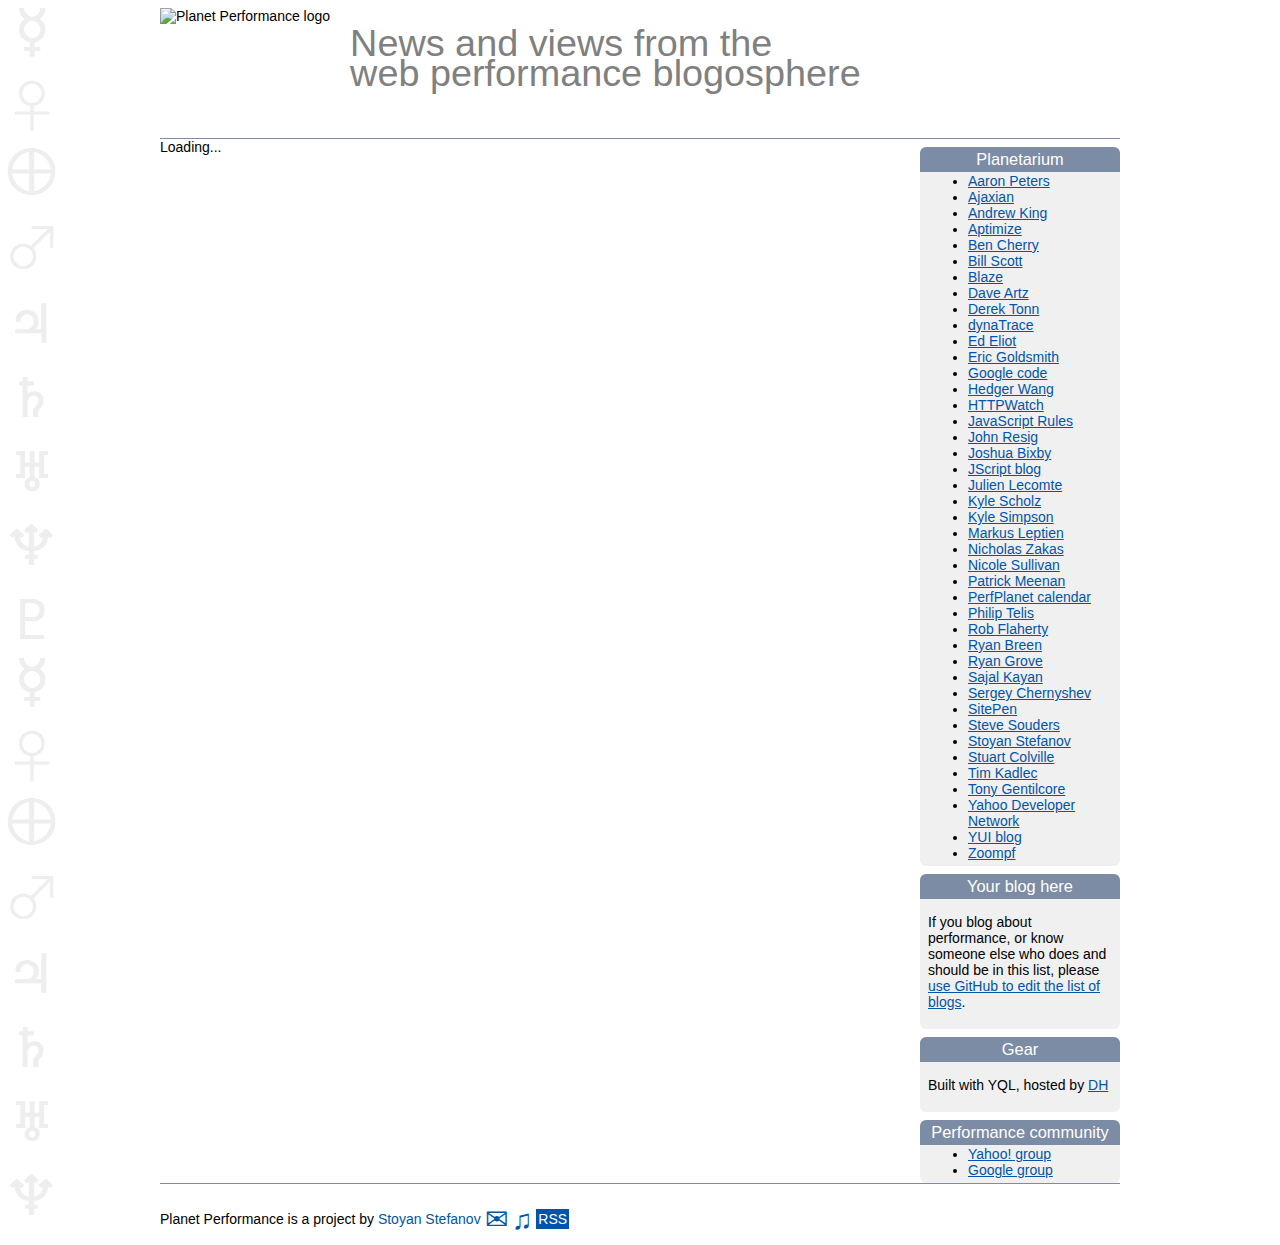
==== index.html @ 667f8d9e "This is dave@blaze.io.  We would love it if you added our site to your planetarium list.  Thanks!" ====
<!doctype html>
<html>
<head>
  <meta http-equiv="Content-Type" content="text/html; charset=utf-8">
  <title>Planet Performance</title>
  <meta name="author" content="Stoyan Stefanov">
  <style>.body,.tit{overflow:hidden;_overflow:visible;_zoom:1}.tit,.page{margin:0 auto;width:960px}.main{overflow:hidden;_overflow:visible;_zoom:1;padding-right:10px}.rightCol{float:right;width:200px;_margin-left:-3px}body{background:url(background.png) repeat-y;font-family:"Helvetica Neue","Lucida Grande",Arial,sans-serif;font-size:14px}.m{background:#f0f0f0;padding:1px 8px 5px;-moz-border-radius:0 0 6px 6px;-webkit-border-bottom-left-radius:6px;-webkit-border-bottom-right-radius:6px}.mh{background:#7d8ca5;color:white;font-weight:normal;padding:3px;margin:8px 0 0 0;-moz-border-radius:6px 6px 0 0;-webkit-border-top-left-radius:6px;-webkit-border-top-right-radius:6px;border:1px #7d8ca5;text-align:center}.tit{border-bottom:1px solid #7d8ca5;height:130px}.tit h1,ul{margin:0}.logo{float:left}.slogan{float:left;color:#808080;font-size:2.7em;line-height:.8em;margin:20px 0 0 20px}.e{font-size:2em;position:relative;top:5px}a{color:#05a}h2 a,a:hover,.rss,.foot a{text-decoration:none}.blogpost{padding-bottom:20px;line-height:1.3em;letter-spacing:-0.03em}.ornament{color:#ccc;font-size:50px;text-align:center;padding-top:40px}.ornament b{font-size:70px;font-weight:normal}.foot{border-top:1px solid #7d8ca5}h2{font-size:2em;line-height:1em}h2 a:hover{text-decoration:underline}img{border:0}.foot a:hover{color:blue}.rss{background:#05a;color:white;padding:2px}a.rss:hover{background:blue;color:white}h2.title{font-size:3em}</style>
</head>
<body>
  <div class="tit"><div class="logo"><img src="logo.png" alt="Planet Performance logo"></div><div class="slogan">News and views from the<br>web performance blogosphere</div></div>	
    <div class="page">
      <div class="body">
        <div class="rightCol">
          
            <h3 class="mh">Planetarium</h3>
            <div class="m">
            <ul id="planetarium">
<li><a href="http://www.aaronpeters.nl/blog/">Aaron Peters</a></li>
<li><a href="http://ajaxian.com/by/topic/performance/">Ajaxian</a></li>
<li><a href="http://www.websiteoptimization.com/">Andrew King</a></li>
<li><a href="http://www.aptimize.com/blog/">Aptimize</a></li>
<li><a href="http://www.adequatelygood.com/tag/performance">Ben Cherry</a></li>
<li><a href="http://looksgoodworkswell.blogspot.com/">Bill Scott</a></li>
<li><a href="http://www.blaze.io/">Blaze</a></li>
<li><a href="http://www.artzstudio.com/">Dave Artz</a></li>
<li><a href="http://graphicsoptimization.com/blog/">Derek Tonn</a></li>
<li><a href="http://blog.dynatrace.com/tag/ajax/">dynaTrace</a></li>
<li><a href="http://www.ejeliot.com/">Ed Eliot</a></li>
<li><a href="http://ericgoldsmith.com/">Eric Goldsmith</a></li>
<li><a href="http://googlecode.blogspot.com/search/label/faster%20web">Google code</a></li>
<li><a href="http://hedgerwow.blogspot.com/">Hedger Wang</a></li>
<li><a href="http://blog.httpwatch.com/">HTTPWatch</a></li>
<li><a href="http://javascriptrules.com">JavaScript Rules</a></li>
<li><a href="http://ejohn.org/">John Resig</a></li>
<li><a href="http://www.webperformancetoday.com/">Joshua Bixby</a></li>
<li><a href="http://blogs.msdn.com/jscript/">JScript blog</a></li>
<li><a href="http://www.julienlecomte.net/">Julien Lecomte</a></li>
<li><a href="http://www.kylescholz.com/blog/">Kyle Scholz</a></li>
<li><a href="http://blog.getify.com/tag/performance/">Kyle Simpson</a></li>
<li><a href="http://webforscher.wordpress.com">Markus Leptien</a></li>
<li><a href="http://www.nczonline.net/">Nicholas Zakas</a></li>
<li><a href="http://www.stubbornella.org/">Nicole Sullivan</a></li>
<li><a href="http://blog.patrickmeenan.com/">Patrick Meenan</a></li>
<li><a href="http://calendar.perfplanet.com">PerfPlanet calendar</a></li>
<li><a href="http://tech.bluesmoon.info/">Philip Telis</a></li>
<li><a href="http://www.ravelrumba.com/blog/">Rob Flaherty</a></li>
<li><a href="http://www.ajaxperformance.com/">Ryan Breen</a></li>
<li><a href="http://wonko.com/">Ryan Grove</a></li>
<li><a href="http://www.sajalkayan.com/">Sajal Kayan</a></li>
<li><a href="http://www.sergeychernyshev.com/blog/">Sergey Chernyshev</a></li>
<li><a href="http://www.sitepen.com/">SitePen</a></li>
<li><a href="http://www.stevesouders.com/blog/">Steve Souders</a></li>
<li><a href="http://phpied.com/">Stoyan Stefanov</a></li>
<li><a href="http://muffinresearch.co.uk/">Stuart Colville</a></li>
<li><a href="http://timkadlec.com/category/performance/">Tim Kadlec</a></li>
<li><a href="http://gent.ilcore.com/">Tony Gentilcore</a></li>
<li><a href="http://developer.yahoo.com/">Yahoo Developer Network</a></li>
<li><a href="http://yuiblog.com/">YUI blog</a></li>
<li><a href="http://zoompf.com/blog/">Zoompf</a></li>
</ul>
            </div>
            
            <h3 class="mh">Your blog here</h3>
            <div class="m">
            <p>If you blog about performance, or know someone else who does and should be in this list, please <a href="https://github.com/stoyan/perfplanet">use GitHub to edit the list of blogs</a>.</p>
            </div>
            
            <h3 class="mh">Gear</h3>
            <div class="m">
            <p>Built with YQL, hosted by <a href="http://dreamhost.com">DH</a></p>
            </div>
            
            <h3 class="mh">Performance community</h3>
            <div class="m">
            <ul>
            <li><a href="http://tech.groups.yahoo.com/group/exceptional-performance/">Yahoo! group</a></li>
            <li><a href="http://groups.google.com/group/make-the-web-faster">Google group</a></li>
            </ul>
            
            </div>
          </div>
          <div class="main" id="blogs">
            Loading...
          </div>
        </div>
        
        <div class="foot">
          <p>Planet Performance is a project by <a href="http://phpied.com/" title="visit my blog">Stoyan Stefanov</a>
            <a class="e" href="mailto:ssttoo at gmail" title="email me">&#9993;</a>
            <a class="e" href="http://twitter.com/stoyanstefanov" title="follow my tweets">&#9835;</a>
            <a class="rss" href="#" title="RSS feed for Planet Performance">RSS</a>
          </p>
        </div>	
    </div>

    <script>
var pipe="http://pipes.yahoo.com/pipes/pipe.run?_id=a6cdaf1d9dbe656ba1f0ab714cc3a08e&_render=json&_callback=render&howmany=20";pipe="data.js";var s=document.createElement('script');s.src=pipe;document.documentElement.firstChild.appendChild(s);function render(o){var items=null,r=document.getElementById('blogs'),i=0,b=null,cats=[],categories='',html='',author='',meta=[];r.innerHTML='';try{items=o.query.results.item;}catch(e){r.innerHTML="<p>failed to retrieve blog posts, please refresh the page to try again.</p>";}
for(i=0;i<items.length;i++){b=items[i];html+='<div class="blogpost"><h2 class="title"><a href="'+b.link+'">'+(b.title||b['y:title'])+"</a></h2>";meta=[];author='Unknown';if(b['dc:creator']){author=b['dc:creator'];}else if(b.author&&b.author.name){author=b.author.name;}else if(typeof b.author==="string"){author=b.author;}else if(typeof b.creator==="string"){author=b.creator;}
meta.push('Author: '+author);meta.push('Published: '+b.pubDate);if(b.category){if(typeof b.category.join==='function'){if(b.category[0]&&(b.category[0].term||b.category[0].content)){cats=[];for(j=0;j<b.category.length;j++){cats[j]=b.category[j].term||b.category[j].content;}
categories=cats.join(', ');}else{categories=b.category.join(', ');}}else{categories=b.category;}
meta.push('Filed in: '+categories);}
html+='<ul><li>'+meta.join('</li><li>')+'</li></ul>';html+=b.encoded||b['content:encoded']||b.description;html+='<div class="ornament">&#9734; <b>&#9734;</b> &#9734;</div>';html+="</div>";}
r.innerHTML=html;}</script>

</body>
</html>
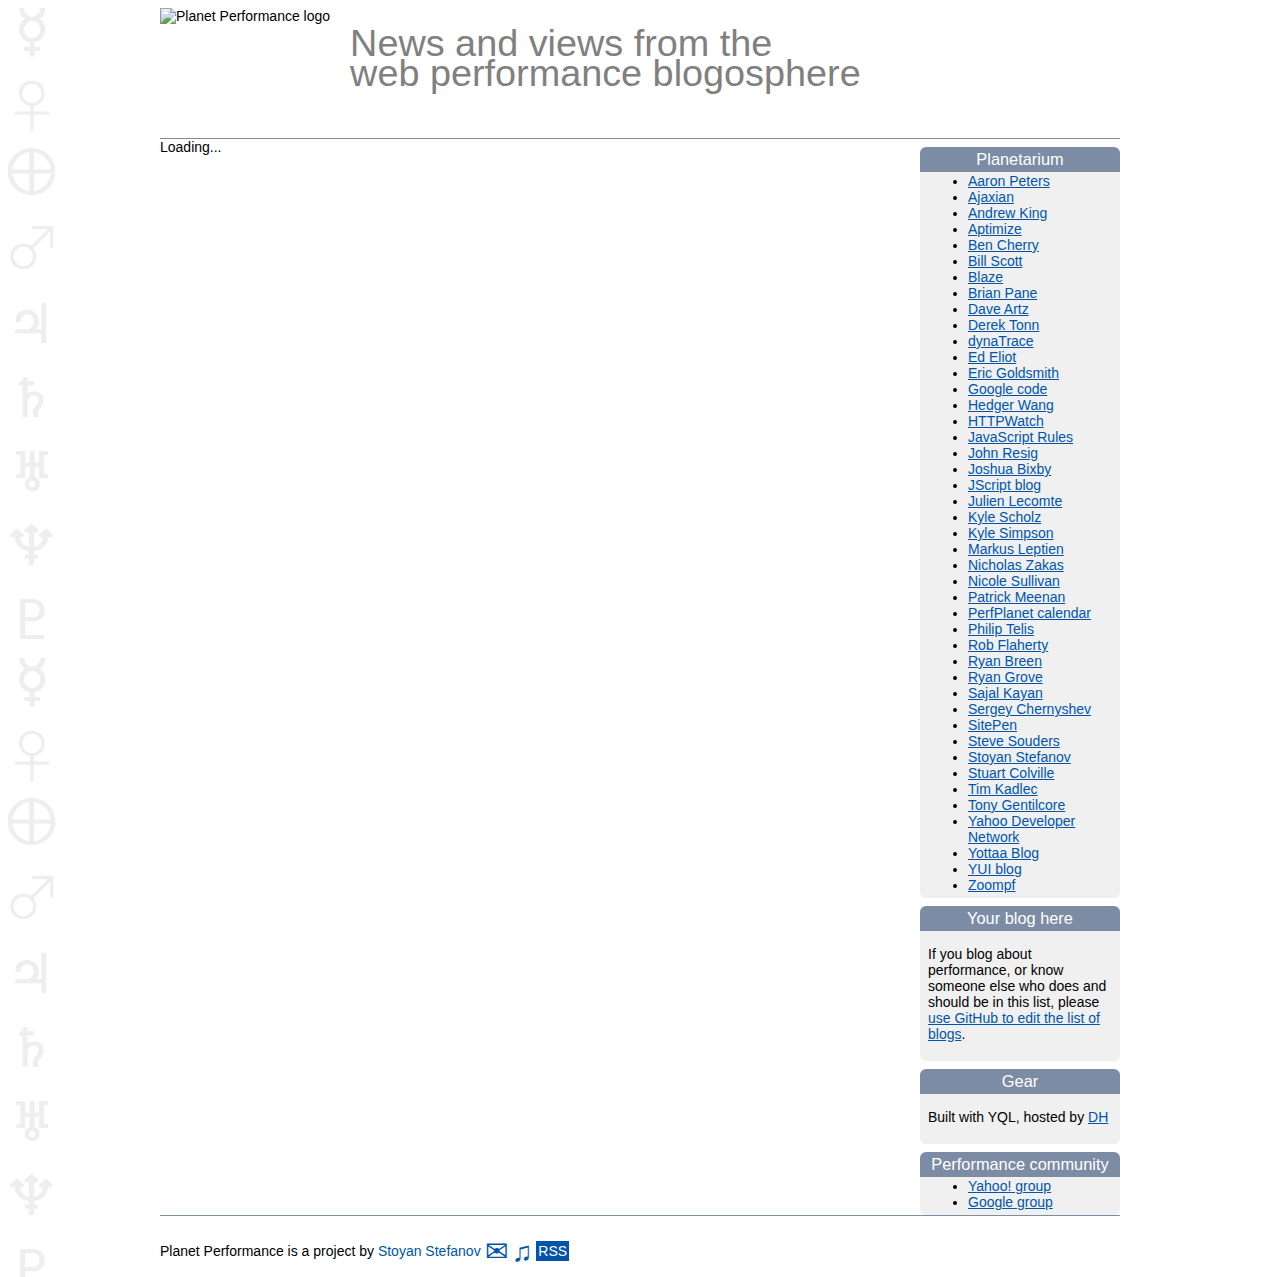
==== commit fd7a2c76: "Added the Blaze blog" ====
--- a/index.html
+++ b/index.html
@@ -22,6 +22,7 @@
 <li><a href="http://www.adequatelygood.com/tag/performance">Ben Cherry</a></li>
 <li><a href="http://looksgoodworkswell.blogspot.com/">Bill Scott</a></li>
 <li><a href="http://www.blaze.io/">Blaze</a></li>
+<li><a href="http://www.brianp.net/category/webperf/">Brian Pane</a></li>
 <li><a href="http://www.artzstudio.com/">Dave Artz</a></li>
 <li><a href="http://graphicsoptimization.com/blog/">Derek Tonn</a></li>
 <li><a href="http://blog.dynatrace.com/tag/ajax/">dynaTrace</a></li>
@@ -43,7 +44,7 @@
 <li><a href="http://blog.patrickmeenan.com/">Patrick Meenan</a></li>
 <li><a href="http://calendar.perfplanet.com">PerfPlanet calendar</a></li>
 <li><a href="http://tech.bluesmoon.info/">Philip Telis</a></li>
-<li><a href="http://www.ravelrumba.com/blog/">Rob Flaherty</a></li>
+<li><a href="http://www.ravelrumba.com/">Rob Flaherty</a></li>
 <li><a href="http://www.ajaxperformance.com/">Ryan Breen</a></li>
 <li><a href="http://wonko.com/">Ryan Grove</a></li>
 <li><a href="http://www.sajalkayan.com/">Sajal Kayan</a></li>
@@ -55,6 +56,7 @@
 <li><a href="http://timkadlec.com/category/performance/">Tim Kadlec</a></li>
 <li><a href="http://gent.ilcore.com/">Tony Gentilcore</a></li>
 <li><a href="http://developer.yahoo.com/">Yahoo Developer Network</a></li>
+<li><a href="http://blog.yottaa.com/">Yottaa Blog</a></li>
 <li><a href="http://yuiblog.com/">YUI blog</a></li>
 <li><a href="http://zoompf.com/blog/">Zoompf</a></li>
 </ul>
